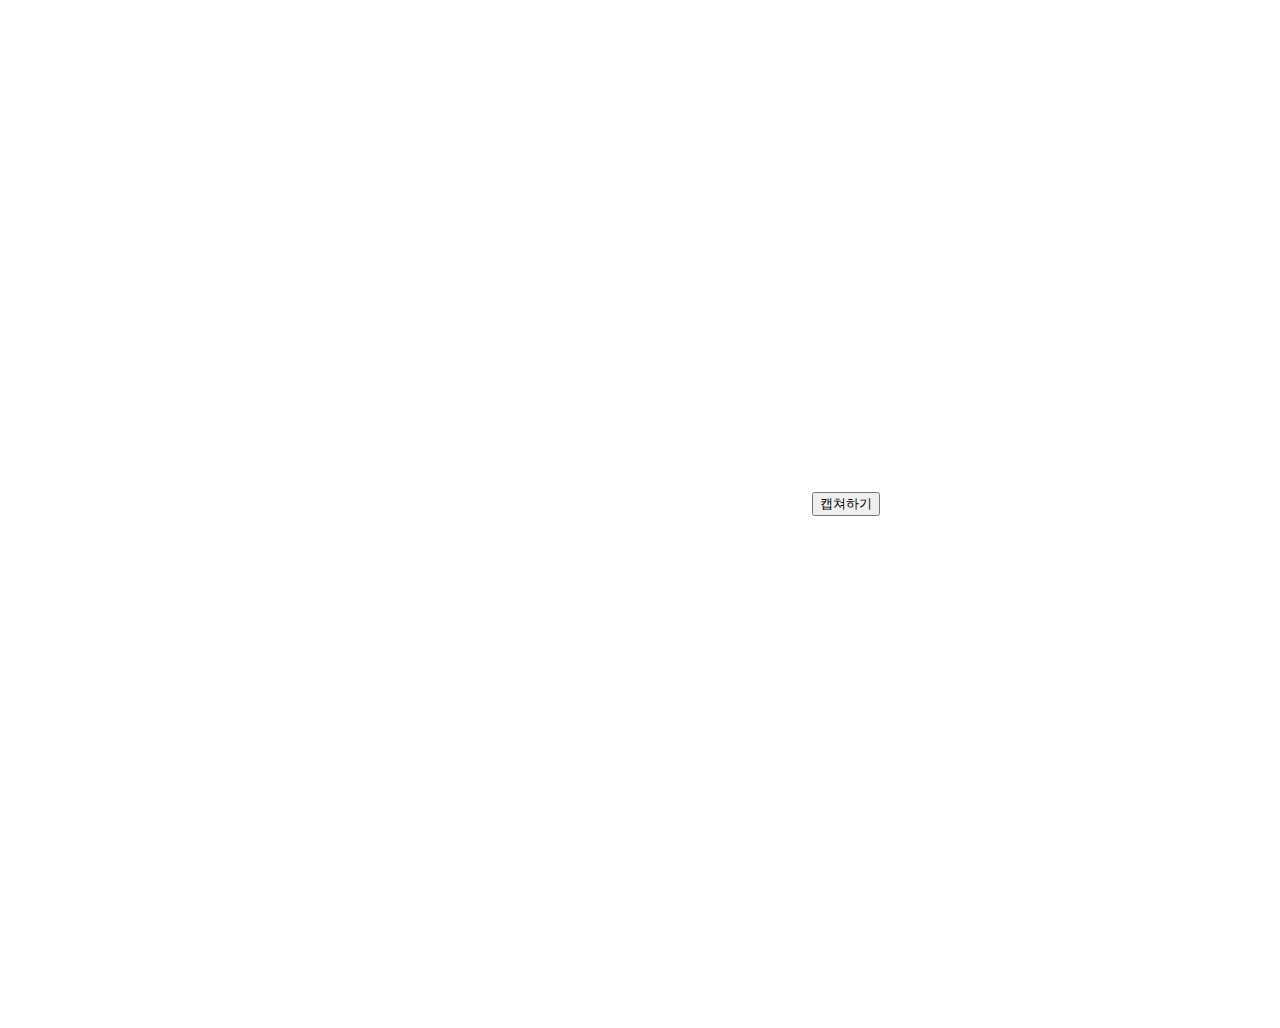
==== src/main/resources/templates/index.html @ 13427c3c "design: UI 수정" ====
<!DOCTYPE html>
<html xmlns="http://www.w3.org/1999/xhtml"
      xmlns:th="http://www.thymeleaf.org"
      xmlns:layout="http://www.ultraq.net.nz/thymeleaf/layout"
      layout:decorate="~{layout/default_layout}">

<th:block layout:fragment="head">
    <title>AI Filter</title>

    <link th:href="@{/css/common.css}" rel="stylesheet" />
<!--    <script type="text/javascript" th:src="@{/js/index.js}"></script>-->
</th:block>
<body>
    <th:block layout:fragment="header" th:replace="fragments/header :: header"></th:block>

    <div layout:fragment="content" class="content">
        <video id="cameraview" width="800" height="500" autoplay="true"></video>
        <button type="button" id="webcamBtn">캡쳐하기</button>
        <canvas id="canvas" width="800" height="500"></canvas>
    </div>

    <th:block layout:fragment="footer"></th:block>

<script>
    if(navigator.mediaDevices && navigator.mediaDevices.getUserMedia) {
        navigator.mediaDevices.getUserMedia({ video: true }).then(function(stream) {
            var video = document.getElementById('cameraview');
            video.srcObject = stream;
            video.play();
        });
    }
    var canvas = document.getElementById('canvas');
    var context = canvas.getContext('2d');
    var video = document.getElementById('cameraview');
    document.getElementById("webcamBtn").addEventListener("click",function() {
        context.drawImage(video,0,0,800,600);
    });
</script>
</body>
</html>
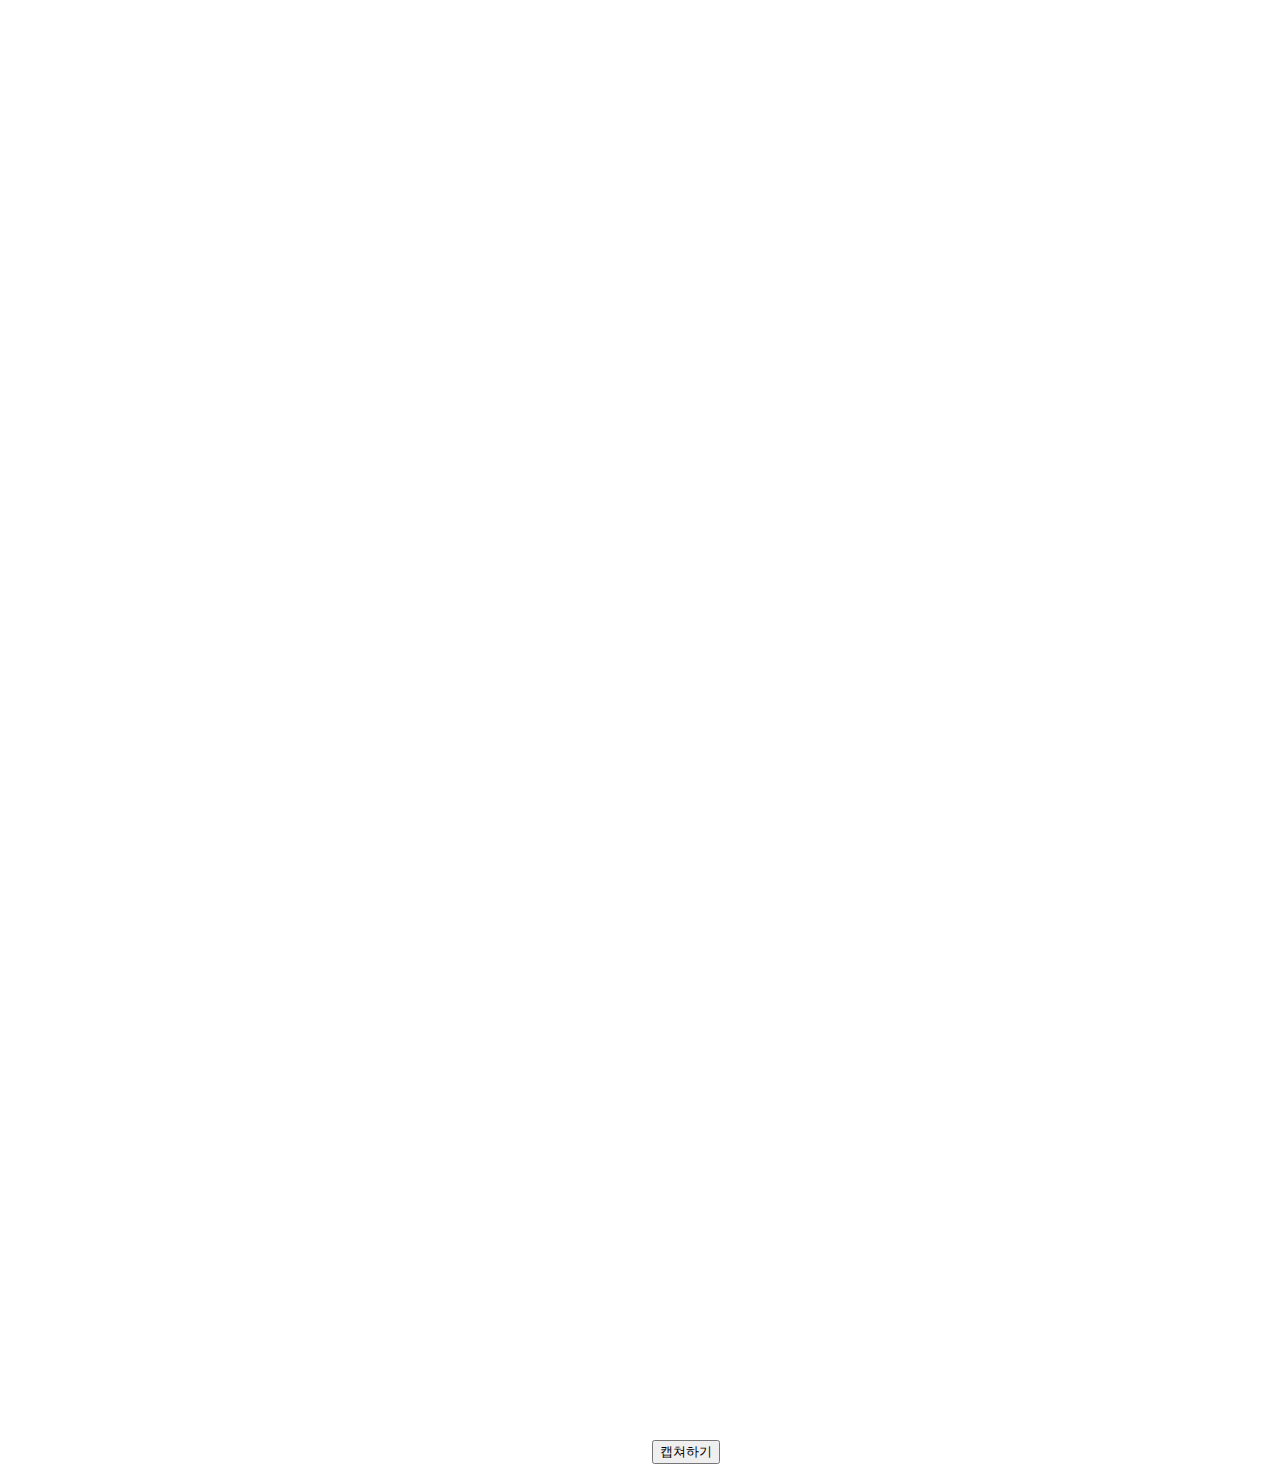
==== commit 02aa3095: "feat: canvas로 웹캠 스트리밍" ====
--- a/src/main/resources/templates/index.html
+++ b/src/main/resources/templates/index.html
@@ -8,33 +8,18 @@
     <title>AI Filter</title>
 
     <link th:href="@{/css/common.css}" rel="stylesheet" />
-<!--    <script type="text/javascript" th:src="@{/js/index.js}"></script>-->
+    <script type="text/javascript" th:src="@{/js/index.js}"></script>
 </th:block>
 <body>
     <th:block layout:fragment="header" th:replace="fragments/header :: header"></th:block>
 
     <div layout:fragment="content" class="content">
-        <video id="cameraview" width="800" height="500" autoplay="true"></video>
+        <video id="cameraview" width="640" height="480" autoplay="true"></video>
+        <canvas id="canvas" width="640" height="480">이 브라우저는 캔버스를 지원하지 않습니다.</canvas>
+        <canvas id="canvas2" width="640" height="480">이 브라우저는 캔버스를 지원하지 않습니다.</canvas>
         <button type="button" id="webcamBtn">캡쳐하기</button>
-        <canvas id="canvas" width="800" height="500"></canvas>
     </div>
 
     <th:block layout:fragment="footer"></th:block>
-
-<script>
-    if(navigator.mediaDevices && navigator.mediaDevices.getUserMedia) {
-        navigator.mediaDevices.getUserMedia({ video: true }).then(function(stream) {
-            var video = document.getElementById('cameraview');
-            video.srcObject = stream;
-            video.play();
-        });
-    }
-    var canvas = document.getElementById('canvas');
-    var context = canvas.getContext('2d');
-    var video = document.getElementById('cameraview');
-    document.getElementById("webcamBtn").addEventListener("click",function() {
-        context.drawImage(video,0,0,800,600);
-    });
-</script>
 </body>
 </html>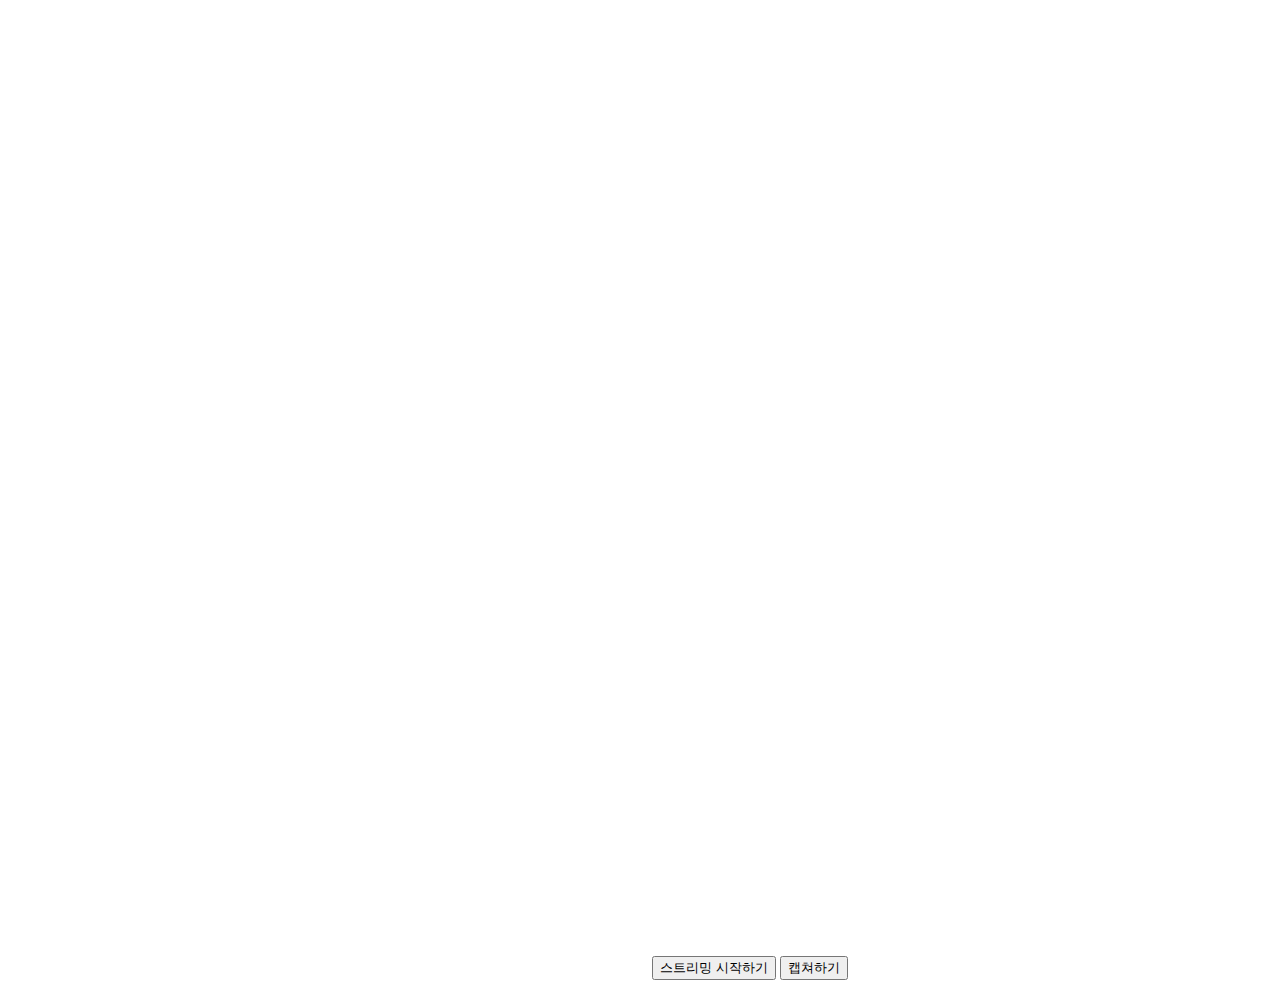
==== commit 7a188f13: "feat: 스트리밍 시작/중단 버튼 만들기" ====
--- a/src/main/resources/templates/index.html
+++ b/src/main/resources/templates/index.html
@@ -14,10 +14,11 @@
     <th:block layout:fragment="header" th:replace="fragments/header :: header"></th:block>
 
     <div layout:fragment="content" class="content">
-        <video id="cameraview" width="640" height="480" autoplay="true"></video>
+        <video id="webcamVideo" width="640" height="480" autoplay="true"></video>
         <canvas id="canvas" width="640" height="480">이 브라우저는 캔버스를 지원하지 않습니다.</canvas>
-        <canvas id="canvas2" width="640" height="480">이 브라우저는 캔버스를 지원하지 않습니다.</canvas>
-        <button type="button" id="webcamBtn">캡쳐하기</button>
+        <button type="button" id="startWebcamBtn" onclick="startWebcamStream()">스트리밍 시작하기</button>
+        <button type="button" id="stopWebcamBtn" style="display: none" onclick="stopWebcam()">스트리밍 중단하기</button>
+        <button type="button" id="captureBtn">캡쳐하기</button>
     </div>
 
     <th:block layout:fragment="footer"></th:block>
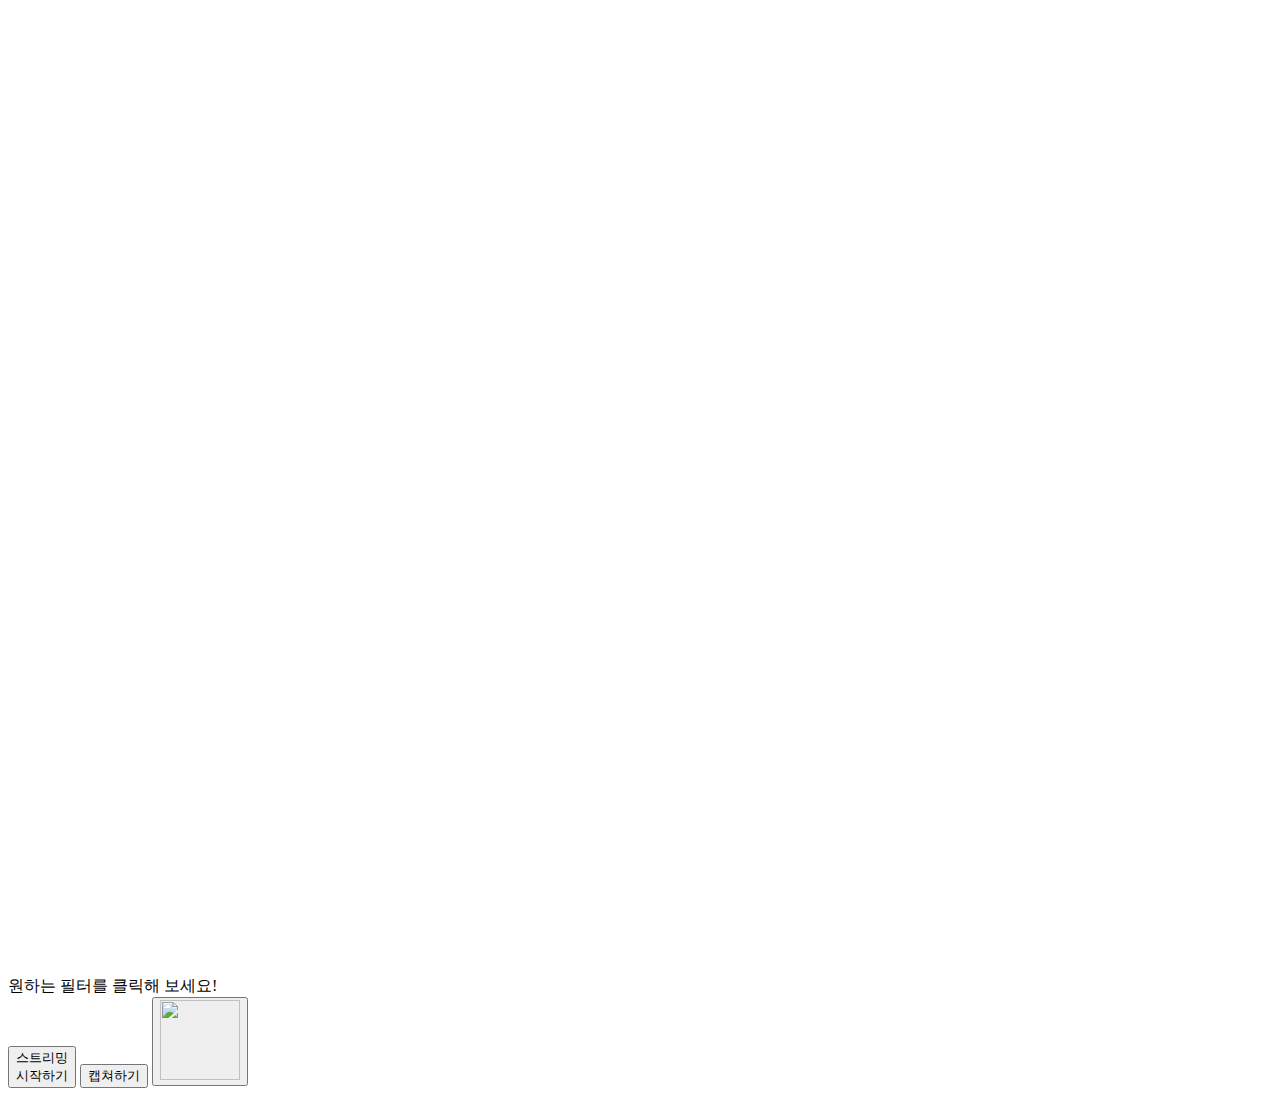
==== commit d0cef225: "feat: 메인 페이지 css 완성" ====
--- a/src/main/resources/templates/index.html
+++ b/src/main/resources/templates/index.html
@@ -16,9 +16,15 @@
     <div layout:fragment="content" class="content">
         <video id="webcamVideo" width="640" height="480" autoplay="true"></video>
         <canvas id="canvas" width="640" height="480">이 브라우저는 캔버스를 지원하지 않습니다.</canvas>
-        <button type="button" id="startWebcamBtn" onclick="startWebcamStream()">스트리밍 시작하기</button>
-        <button type="button" id="stopWebcamBtn" style="display: none" onclick="stopWebcam()">스트리밍 중단하기</button>
-        <button type="button" id="captureBtn">캡쳐하기</button>
+        <div id="selectBar">원하는 필터를 클릭해 보세요!</div>
+        <div class="btnContainer">
+            <button type="button" class="btn" id="startWebcamBtn" onclick="startWebcamStream()">스트리밍<br/>시작하기</button>
+            <button type="button" class="btn" id="stopWebcamBtn" style="display: none" onclick="stopWebcam()">스트리밍<br/>중단하기</button>
+            <button type="button" class="btn" id="captureBtn">캡쳐하기</button>
+            <button type="button" id="folderBtn" class="btn" onclick="alert('저장 페이지로 이동할 것')">
+                <img src="/images/folder_icon.png" width="80px" height="80px"></button>
+        </div>
+
     </div>
 
     <th:block layout:fragment="footer"></th:block>
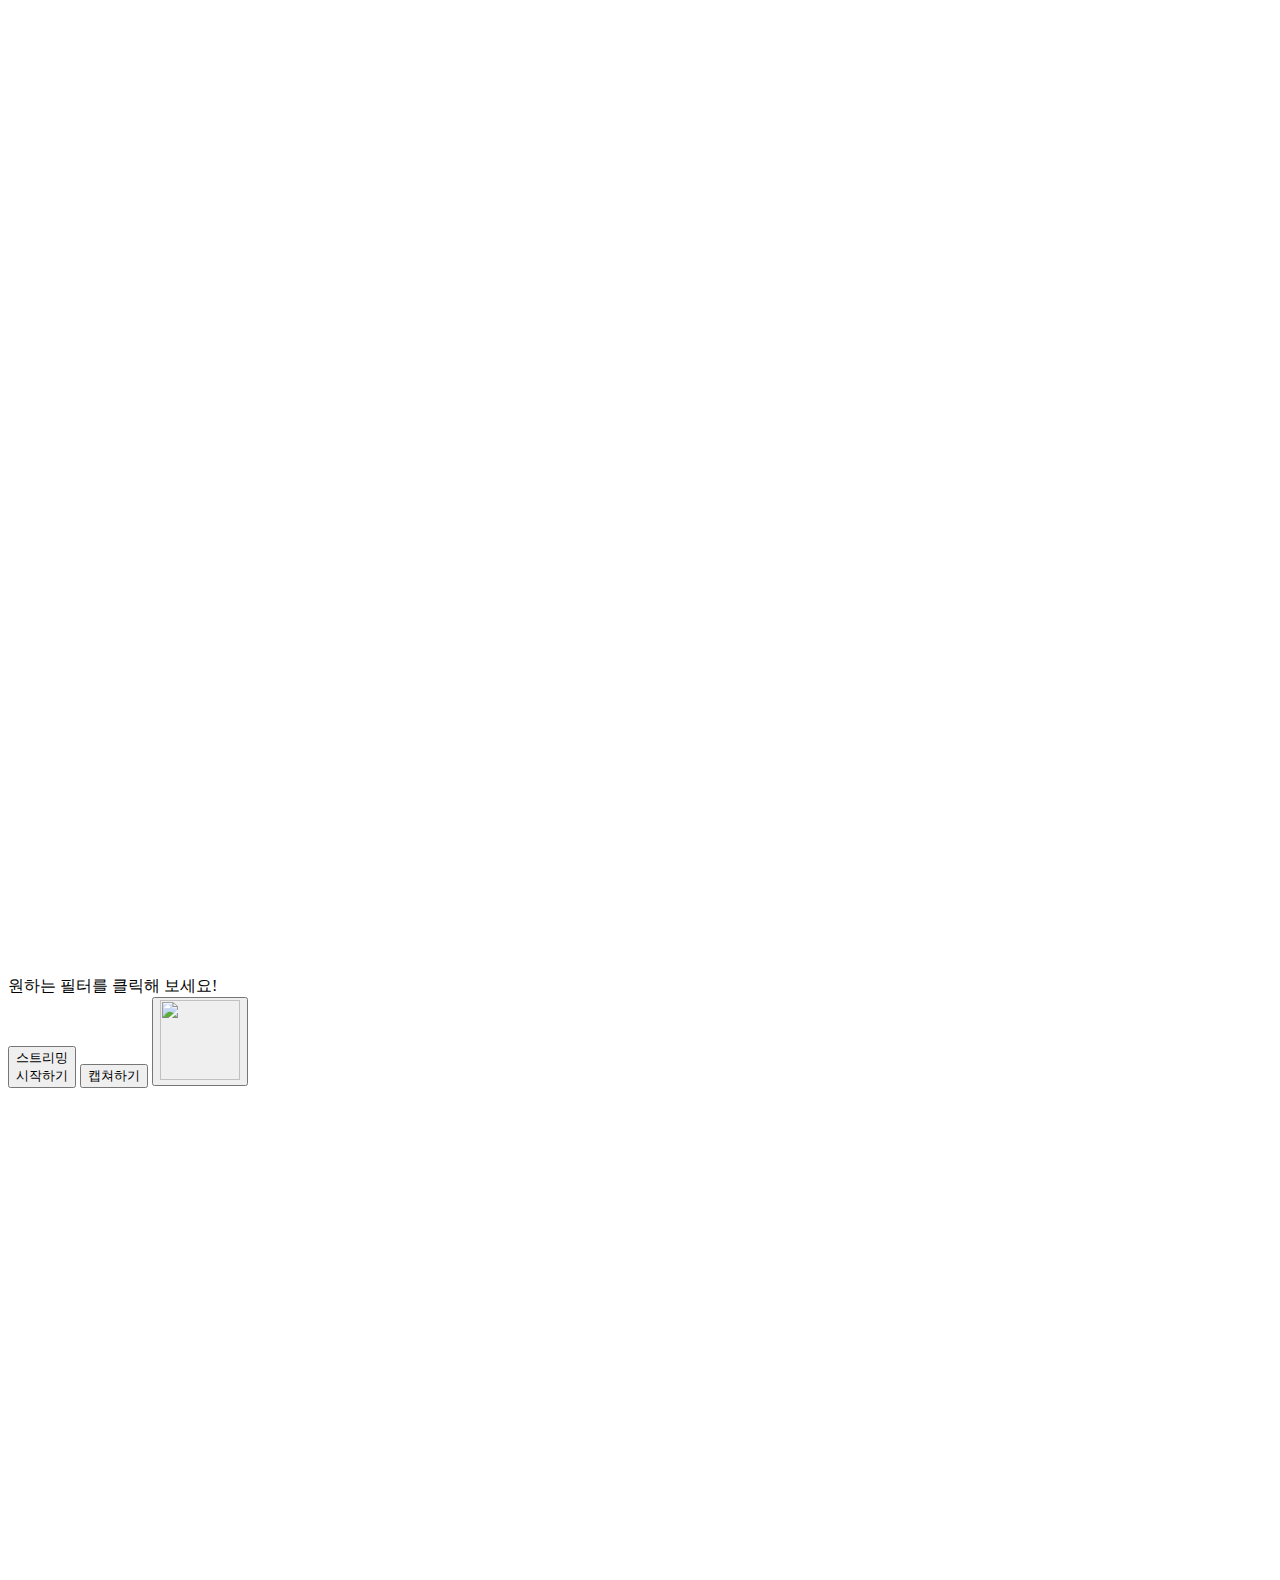
==== commit 0dbe41f7: "feat: Flask 서버에서 필터 적용된 이미지 수신" ====
--- a/src/main/resources/templates/index.html
+++ b/src/main/resources/templates/index.html
@@ -16,14 +16,16 @@
     <div layout:fragment="content" class="content">
         <video id="webcamVideo" width="640" height="480" autoplay="true"></video>
         <canvas id="canvas" width="640" height="480">이 브라우저는 캔버스를 지원하지 않습니다.</canvas>
+
         <div id="selectBar">원하는 필터를 클릭해 보세요!</div>
         <div class="btnContainer">
             <button type="button" class="btn" id="startWebcamBtn" onclick="startWebcamStream()">스트리밍<br/>시작하기</button>
             <button type="button" class="btn" id="stopWebcamBtn" style="display: none" onclick="stopWebcam()">스트리밍<br/>중단하기</button>
             <button type="button" class="btn" id="captureBtn">캡쳐하기</button>
             <button type="button" id="folderBtn" class="btn" onclick="alert('저장 페이지로 이동할 것')">
-                <img src="/images/folder_icon.png" width="80px" height="80px"></button>
+            <img src="/images/folder_icon.png" width="80px" height="80px"></button>
         </div>
+        <canvas id="videoCanvas" width="640" height="480">이 브라우저는 캔버스를 지원하지 않습니다.</canvas>
 
     </div>
 
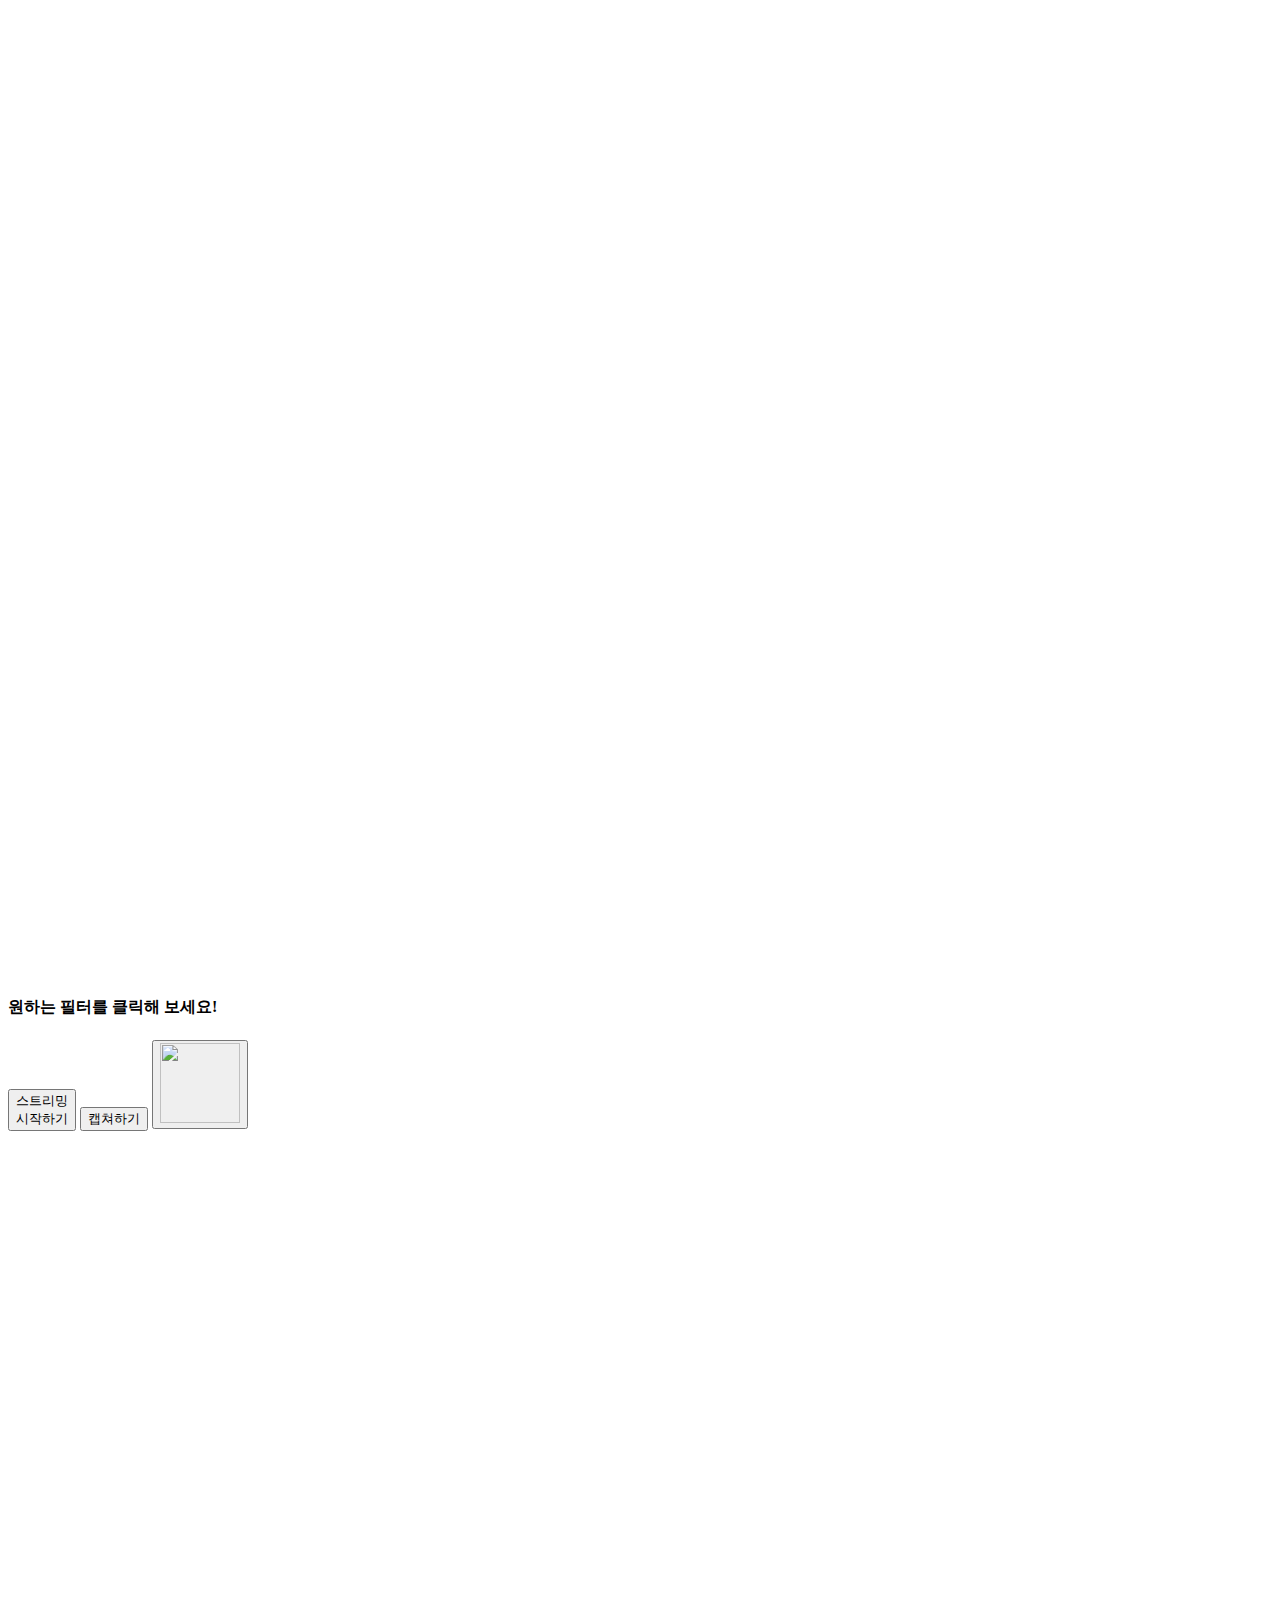
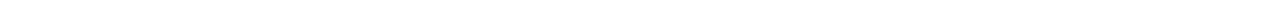
==== commit acbbb6fb: "feat: 필터 이미지 리스팅" ====
--- a/src/main/resources/templates/index.html
+++ b/src/main/resources/templates/index.html
@@ -17,7 +17,9 @@
         <video id="webcamVideo" width="640" height="480" autoplay="true"></video>
         <canvas id="canvas" width="640" height="480">이 브라우저는 캔버스를 지원하지 않습니다.</canvas>
 
-        <div id="selectBar">원하는 필터를 클릭해 보세요!</div>
+        <div id="selectBar" style="overflow:scroll;">
+            <h4>원하는 필터를 클릭해 보세요!</h4>
+        </div>
         <div class="btnContainer">
             <button type="button" class="btn" id="startWebcamBtn" onclick="startWebcamStream()">스트리밍<br/>시작하기</button>
             <button type="button" class="btn" id="stopWebcamBtn" style="display: none" onclick="stopWebcam()">스트리밍<br/>중단하기</button>
